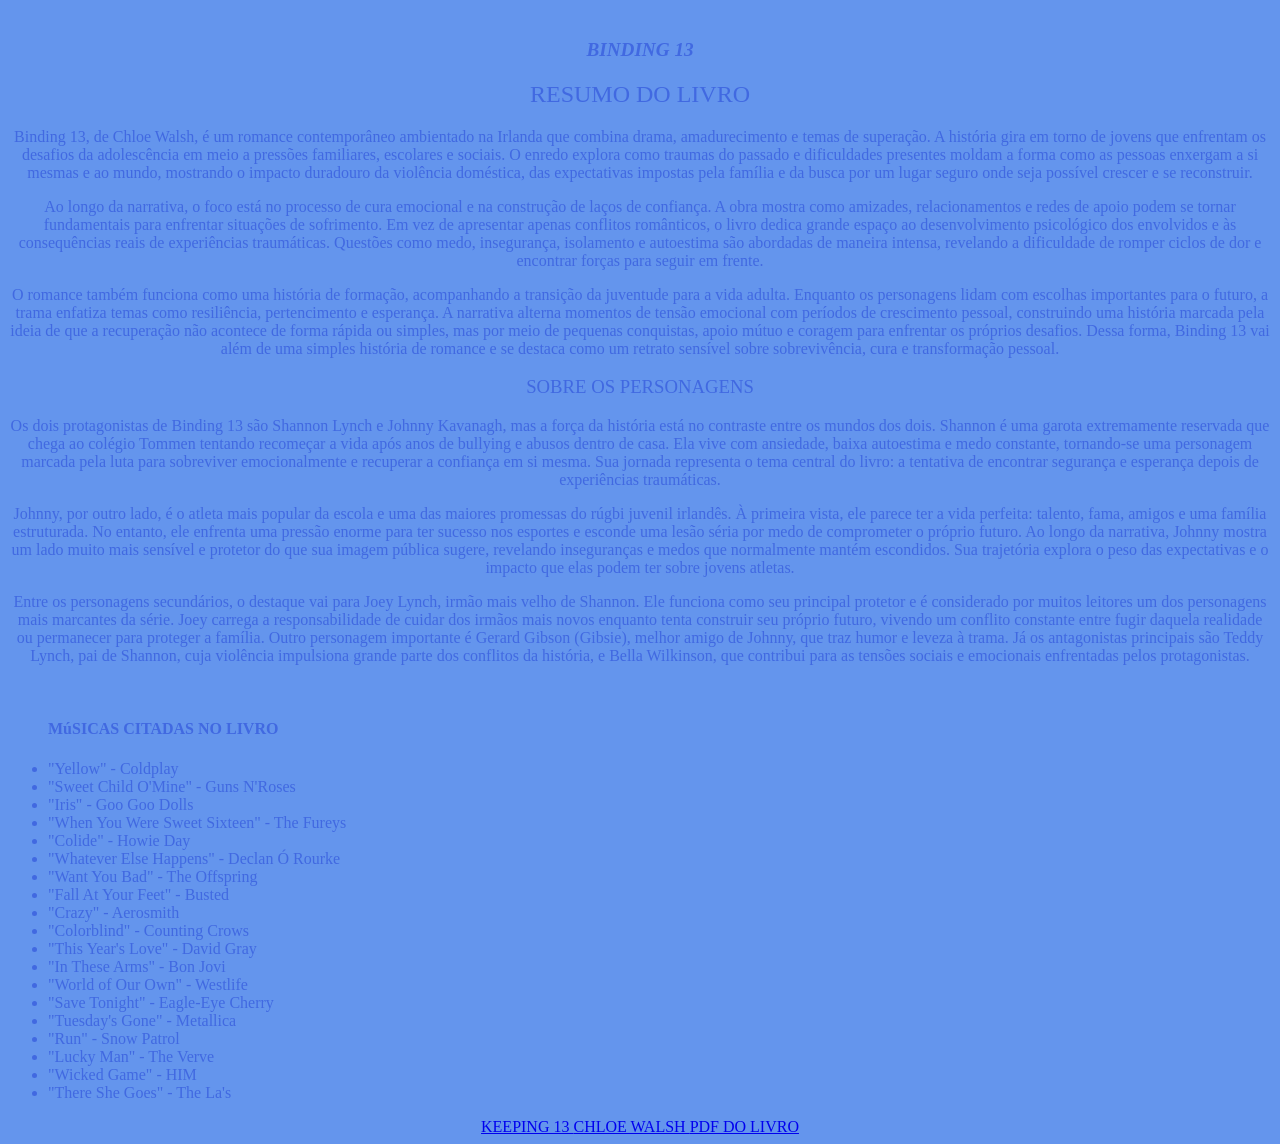
==== index.html @ 70f7eb89 "." ====
<!DOCTYPE html>
<html lang="en">
<head>
    <meta charset="UTF-8">
    <meta name="viewport" content="width=device-width, initial-scale=1.0">
    <title>BOYS OF TOMMEN</title>
    <link rel="stylesheet" href="style.css">
</head>
<body>
    <img class="" scr="">
    <h1>BINDING 13</h1>
    <h2>RESUMO DO LIVRO</h2>
    <p class="pizza">Binding 13, de Chloe Walsh, é um romance contemporâneo ambientado na Irlanda que combina drama, amadurecimento e temas de superação. A história gira em torno de jovens que enfrentam os desafios da adolescência em meio a pressões familiares, escolares e sociais. O enredo explora como traumas do passado
     e dificuldades presentes moldam a forma como as pessoas enxergam a si mesmas e ao mundo, mostrando o impacto duradouro da violência doméstica, das expectativas impostas pela família e da busca por um lugar seguro onde seja possível crescer e se reconstruir.</p>
    <p class="pizza">Ao longo da narrativa, o foco está no processo de cura emocional e na construção de laços de confiança. A obra mostra como amizades, relacionamentos e redes de apoio podem se tornar fundamentais para enfrentar situações de sofrimento. Em vez de apresentar apenas conflitos românticos, o livro dedica grande espaço ao desenvolvimento psicológico dos envolvidos e às consequências reais de experiências traumáticas. Questões como medo, insegurança, isolamento e autoestima são abordadas de maneira intensa, revelando a dificuldade de romper ciclos de dor e encontrar forças para seguir em frente.</p>
    <p class="pizza">O romance também funciona como uma história de formação, acompanhando a transição da juventude para a vida adulta. Enquanto os personagens lidam com escolhas importantes para o futuro, a trama enfatiza temas como resiliência, pertencimento e esperança. A narrativa alterna momentos de tensão emocional com períodos de crescimento pessoal, construindo uma história marcada pela ideia de que a recuperação não acontece de forma rápida ou simples, mas por meio de pequenas conquistas, apoio mútuo e coragem para enfrentar os próprios desafios. Dessa forma, Binding 13 vai além de uma simples história de romance e se destaca como um retrato sensível sobre sobrevivência, cura e transformação pessoal.</p>
    <h3>SOBRE OS PERSONAGENS</h3>
    <p class="pizza">Os dois protagonistas de Binding 13 são Shannon Lynch e Johnny Kavanagh, mas a força da história está no contraste entre os mundos dos dois. Shannon é uma garota extremamente reservada que chega ao colégio Tommen tentando recomeçar a vida após anos de bullying e abusos dentro de casa. Ela vive com ansiedade, baixa autoestima e medo constante, tornando-se uma personagem marcada pela luta para sobreviver emocionalmente e recuperar a confiança em si mesma. Sua jornada representa o tema central do livro: a tentativa de encontrar segurança e esperança depois de experiências traumáticas.</p>
    <P class="pizza">Johnny, por outro lado, é o atleta mais popular da escola e uma das maiores promessas do rúgbi juvenil irlandês. À primeira vista, ele parece ter a vida perfeita: talento, fama, amigos e uma família estruturada. No entanto, ele enfrenta uma pressão enorme para ter sucesso nos esportes e esconde uma lesão séria por medo de comprometer o próprio futuro. Ao longo da narrativa, Johnny mostra um lado muito mais sensível e protetor do que sua imagem pública sugere, revelando inseguranças e medos que normalmente mantém escondidos. Sua trajetória explora o peso das expectativas e o impacto que elas podem ter sobre jovens atletas.</P>
    <P class="pizza">Entre os personagens secundários, o destaque vai para Joey Lynch, irmão mais velho de Shannon. Ele funciona como seu principal protetor e é considerado por muitos leitores um dos personagens mais marcantes da série. Joey carrega a responsabilidade de cuidar dos irmãos mais novos enquanto tenta construir seu próprio futuro, vivendo um conflito constante entre fugir daquela realidade ou permanecer para proteger a família. Outro personagem importante é Gerard Gibson (Gibsie), melhor amigo de Johnny, que traz humor e leveza à trama. Já os antagonistas principais são Teddy Lynch, pai de Shannon, cuja violência impulsiona grande parte dos conflitos da história, e Bella Wilkinson, que contribui para as tensões sociais e emocionais enfrentadas pelos protagonistas.</P>
    <img class="" src="">
    <div class="lista">
    <ul>
        <h4>MúSICAS CITADAS NO LIVRO</h4>
        <li>"Yellow" - Coldplay</li>
        <li>"Sweet Child O'Mine" - Guns N'Roses</li>
        <li>"Iris" - Goo Goo Dolls</li>
        <li>"When You Were Sweet Sixteen" - The Fureys</li>
        <li>"Colide" - Howie Day</li>
        <li>"Whatever Else Happens" - Declan Ó Rourke</li>
        <li>"Want You Bad" - The Offspring</li>
        <li>"Fall At Your Feet" - Busted</li>
        <li>"Crazy" - Aerosmith</li>
        <li>"Colorblind" - Counting Crows</li>
        <li>"This Year's Love" - David Gray</li>
        <li>"In These Arms" - Bon Jovi</li>
        <li>"World of Our Own" - Westlife</li>
        <li>"Save Tonight" - Eagle-Eye Cherry</li>
        <li>"Tuesday's Gone" - Metallica</li>
        <li>"Run" - Snow Patrol</li>
        <li>"Lucky Man" - The Verve</li>
        <li>"Wicked Game" - HIM</li>
        <li>"There She Goes" - The La's</li>
    </ul>
    </div>
    <footer>
        <a href="segundolivro.html"> KEEPING 13 </a>
        <a href="escritora.html"> CHLOE WALSH </a>
        <a href="https://pt.scribd.com/document/662463586/Binding-13-Chloe-Walsh"> PDF DO LIVRO </a>
    </footer>
</body>
</html>
---- style.css ----
body{
 background-color: cornflowerblue;
 text-align: center;
}
h1 {
    font-style: italic;
    color: royalblue;
    font-size: larger;
}
h2 {
    color: royalblue;
    font-weight: 200;
}
h3 {
    color: royalblue;
    font-weight: 200;
}

.imagem {

}
.lista {
    text-align: left;
    color: royalblue;
}
.pizza {
    color: royalblue;
}
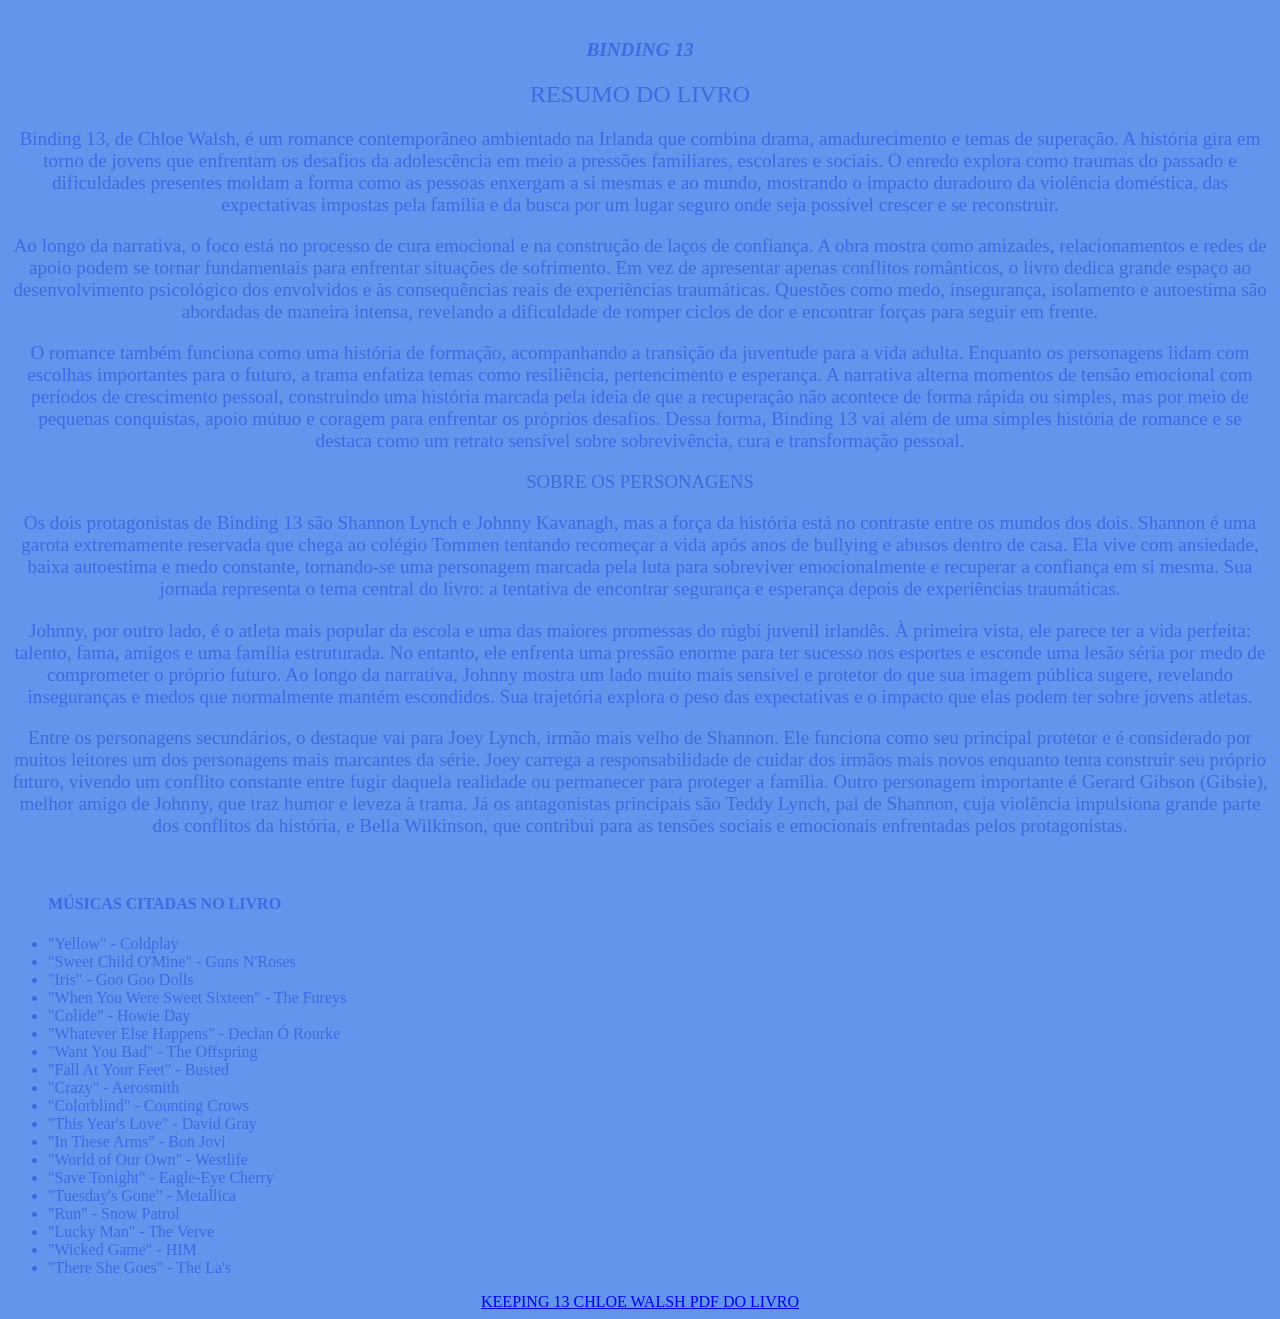
==== commit 8fbcdb28: "." ====
--- a/index.html
+++ b/index.html
@@ -21,7 +21,7 @@
     <img class="" src="">
     <div class="lista">
     <ul>
-        <h4>MúSICAS CITADAS NO LIVRO</h4>
+        <h4>MÚSICAS CITADAS NO LIVRO</h4>
         <li>"Yellow" - Coldplay</li>
         <li>"Sweet Child O'Mine" - Guns N'Roses</li>
         <li>"Iris" - Goo Goo Dolls</li>
--- a/style.css
+++ b/style.css
@@ -25,4 +25,5 @@
 }
 .pizza {
     color: royalblue;
+    font-size: larger;
 }
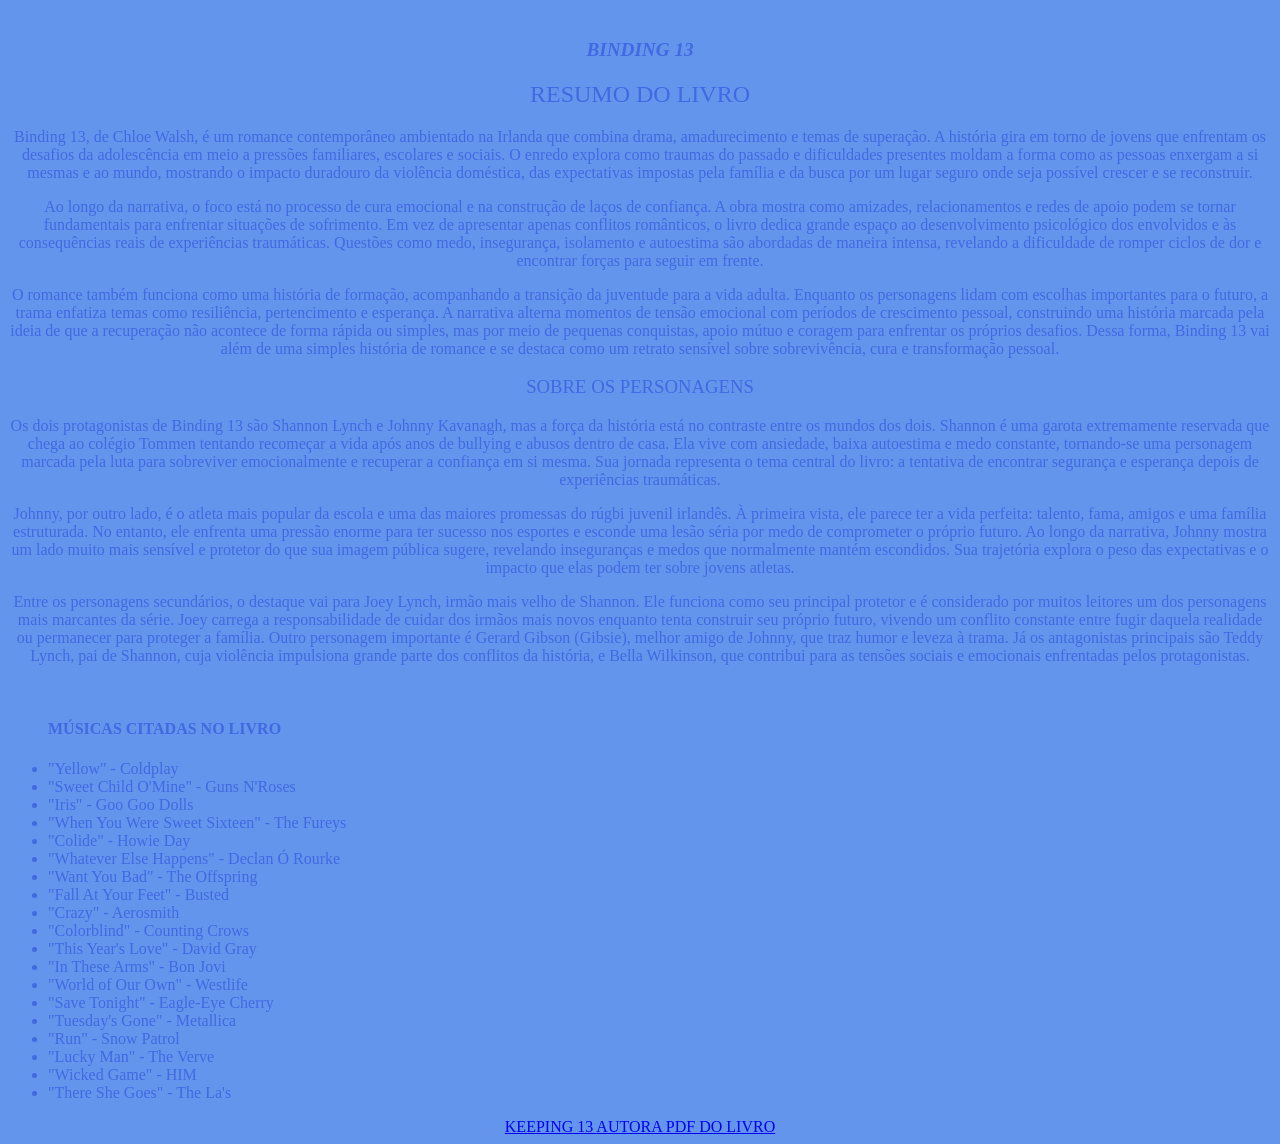
==== commit 13e29860: "." ====
--- a/index.html
+++ b/index.html
@@ -45,7 +45,7 @@
     </div>
     <footer>
         <a href="segundolivro.html"> KEEPING 13 </a>
-        <a href="escritora.html"> CHLOE WALSH </a>
+        <a href="escritora.html"> AUTORA </a>
         <a href="https://pt.scribd.com/document/662463586/Binding-13-Chloe-Walsh"> PDF DO LIVRO </a>
     </footer>
 </body>
--- a/style.css
+++ b/style.css
@@ -25,5 +25,4 @@
 }
 .pizza {
     color: royalblue;
-    font-size: larger;
 }
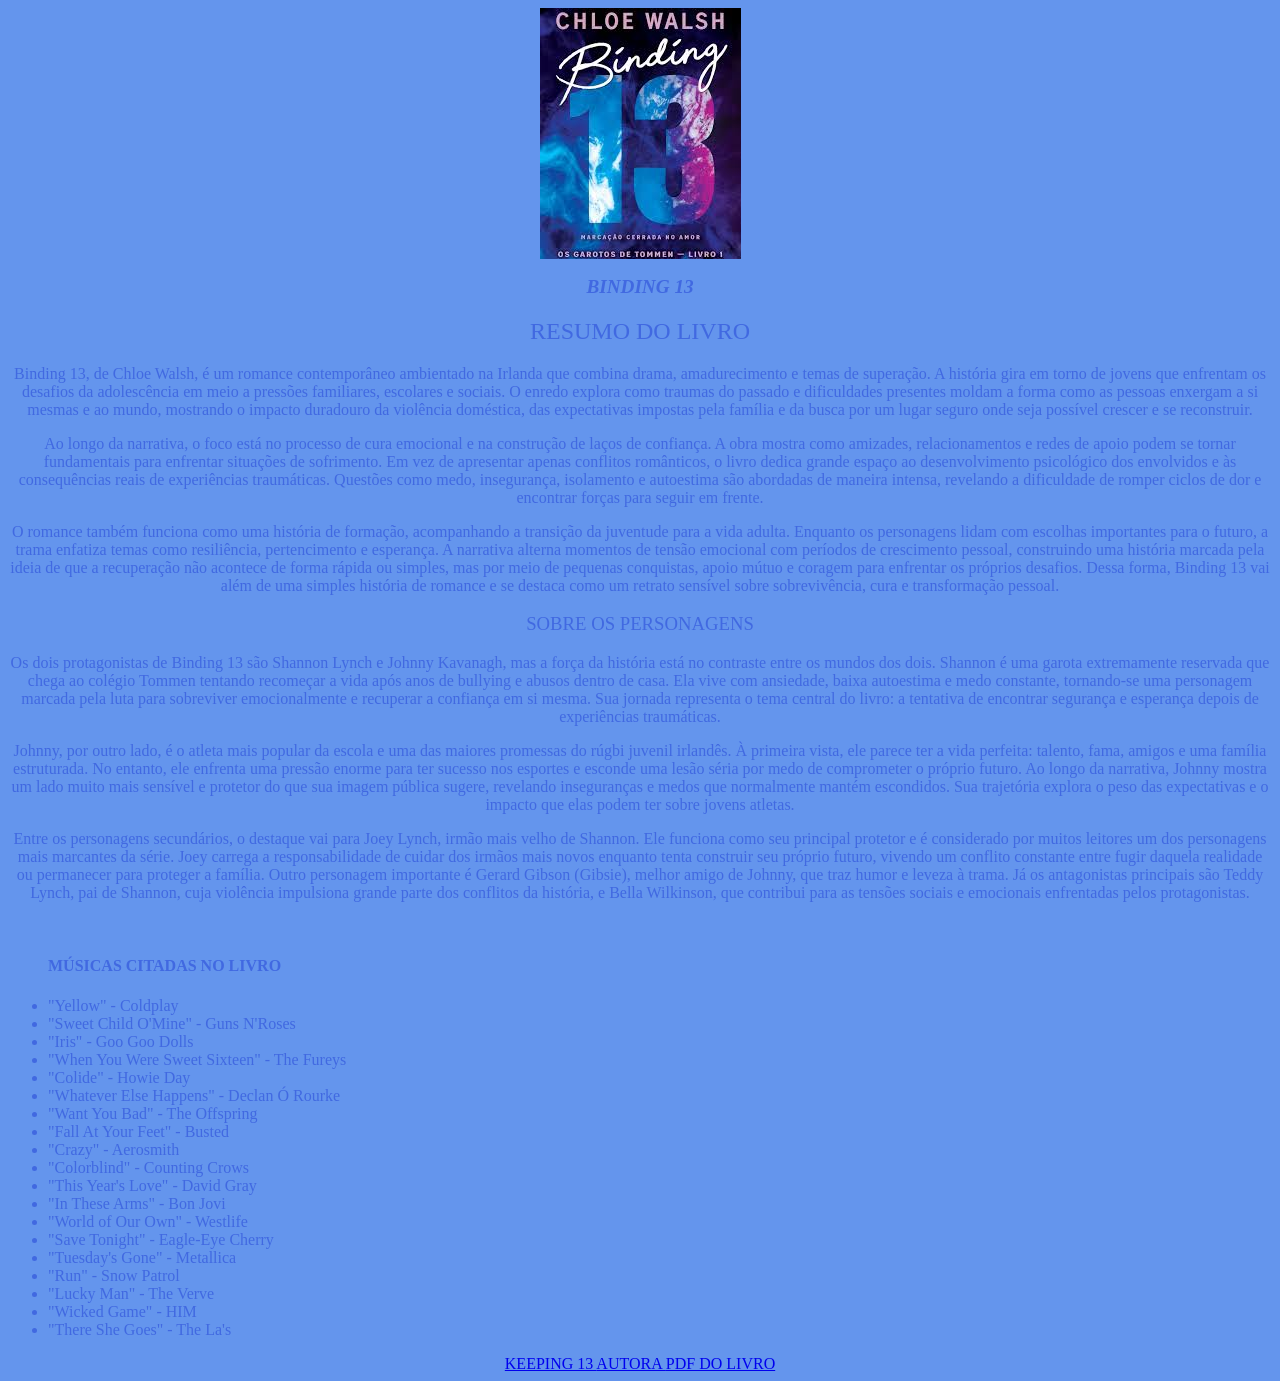
==== commit f6e759d8: "." ====
--- a/index.html
+++ b/index.html
@@ -7,7 +7,7 @@
     <link rel="stylesheet" href="style.css">
 </head>
 <body>
-    <img class="" scr="">
+    <img class="binding" src="binding13jpeg">
     <h1>BINDING 13</h1>
     <h2>RESUMO DO LIVRO</h2>
     <p class="pizza">Binding 13, de Chloe Walsh, é um romance contemporâneo ambientado na Irlanda que combina drama, amadurecimento e temas de superação. A história gira em torno de jovens que enfrentam os desafios da adolescência em meio a pressões familiares, escolares e sociais. O enredo explora como traumas do passado
--- a/style.css
+++ b/style.css
@@ -15,7 +15,6 @@
     color: royalblue;
     font-weight: 200;
 }
-
 .imagem {
 
 }
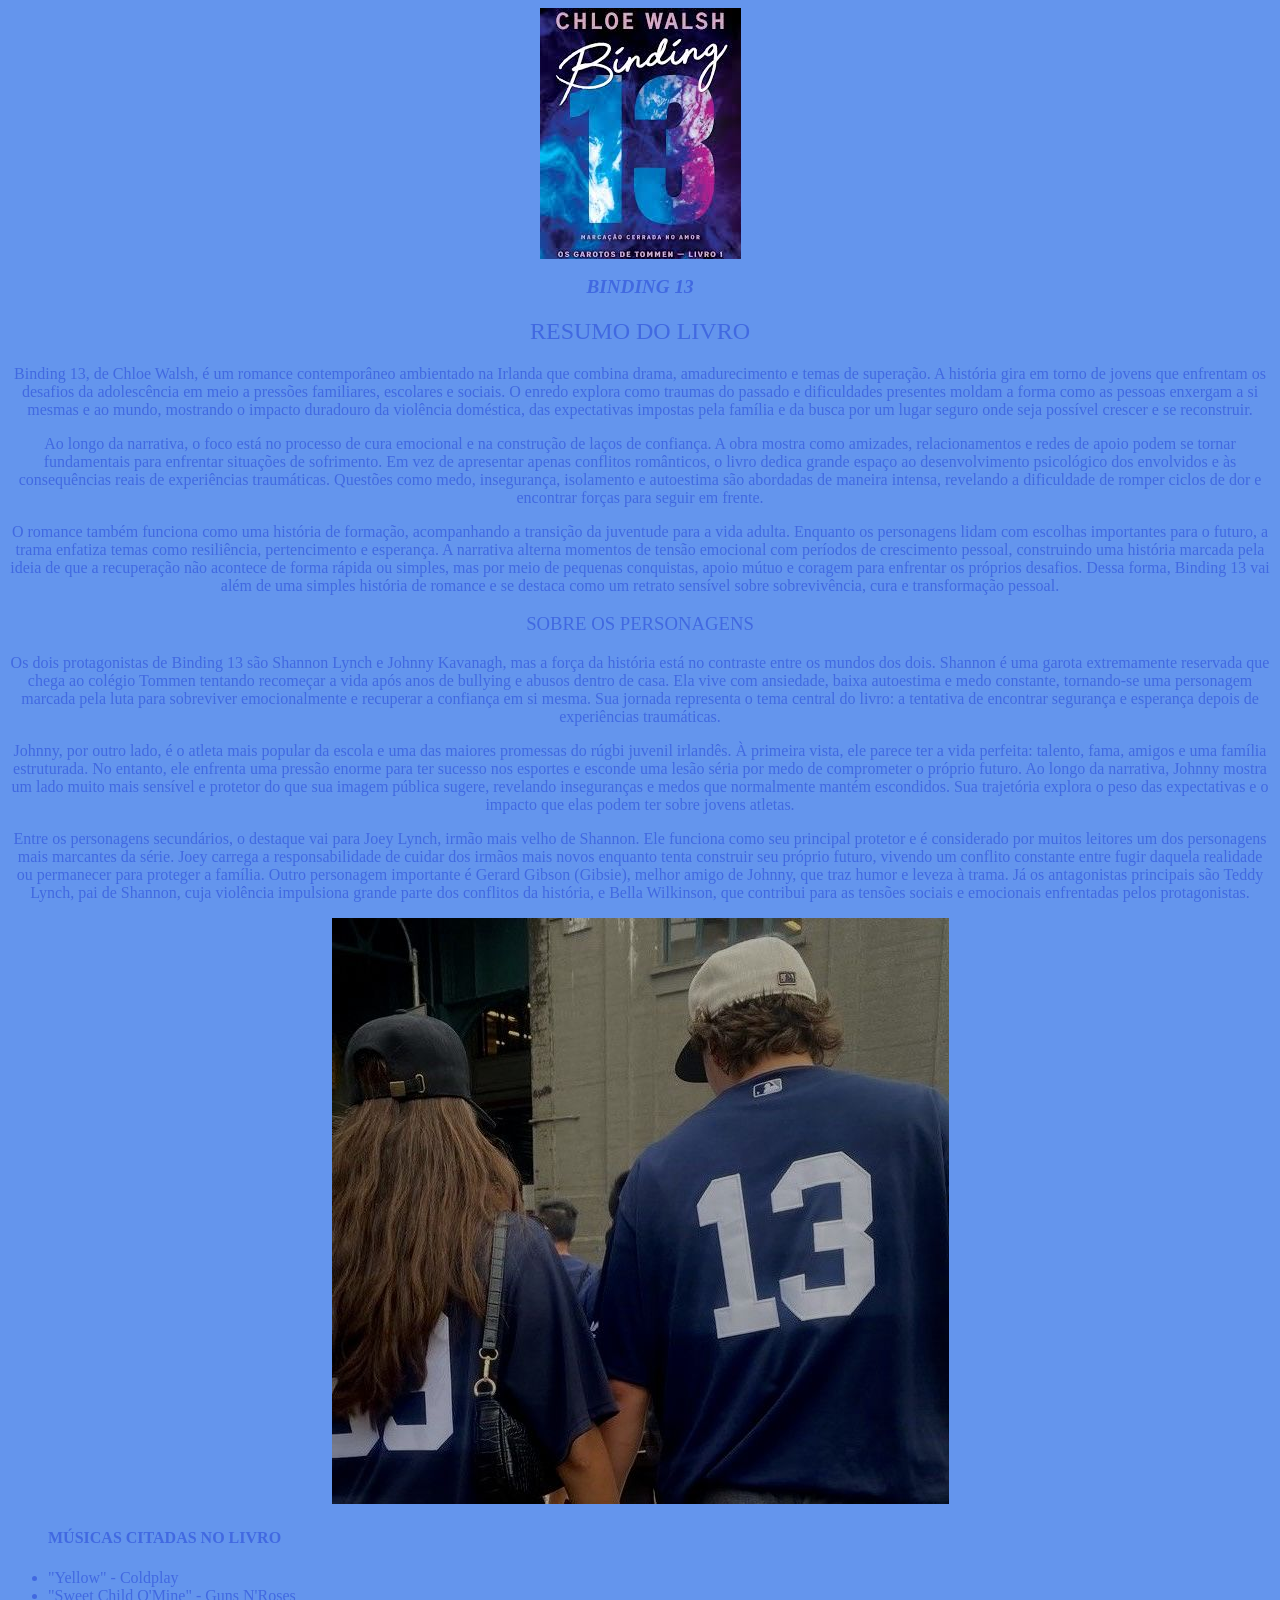
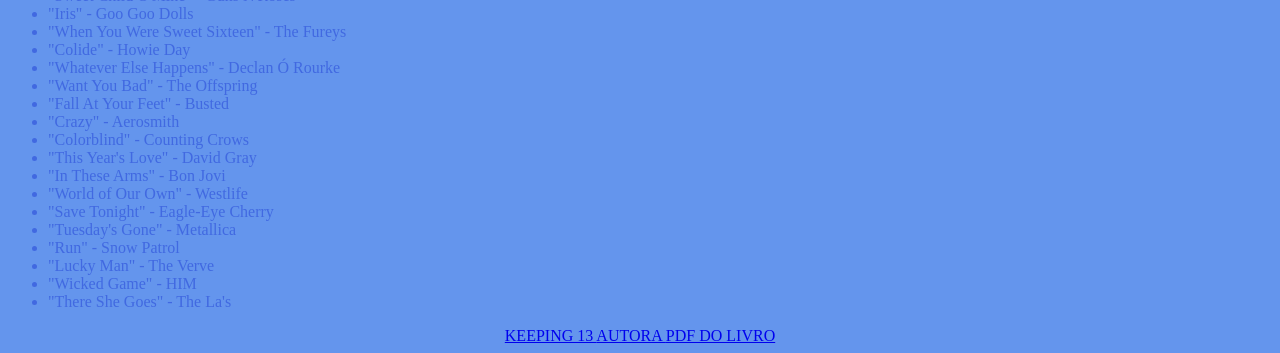
==== commit 1c79a489: "." ====
--- a/index.html
+++ b/index.html
@@ -18,7 +18,7 @@
     <p class="pizza">Os dois protagonistas de Binding 13 são Shannon Lynch e Johnny Kavanagh, mas a força da história está no contraste entre os mundos dos dois. Shannon é uma garota extremamente reservada que chega ao colégio Tommen tentando recomeçar a vida após anos de bullying e abusos dentro de casa. Ela vive com ansiedade, baixa autoestima e medo constante, tornando-se uma personagem marcada pela luta para sobreviver emocionalmente e recuperar a confiança em si mesma. Sua jornada representa o tema central do livro: a tentativa de encontrar segurança e esperança depois de experiências traumáticas.</p>
     <P class="pizza">Johnny, por outro lado, é o atleta mais popular da escola e uma das maiores promessas do rúgbi juvenil irlandês. À primeira vista, ele parece ter a vida perfeita: talento, fama, amigos e uma família estruturada. No entanto, ele enfrenta uma pressão enorme para ter sucesso nos esportes e esconde uma lesão séria por medo de comprometer o próprio futuro. Ao longo da narrativa, Johnny mostra um lado muito mais sensível e protetor do que sua imagem pública sugere, revelando inseguranças e medos que normalmente mantém escondidos. Sua trajetória explora o peso das expectativas e o impacto que elas podem ter sobre jovens atletas.</P>
     <P class="pizza">Entre os personagens secundários, o destaque vai para Joey Lynch, irmão mais velho de Shannon. Ele funciona como seu principal protetor e é considerado por muitos leitores um dos personagens mais marcantes da série. Joey carrega a responsabilidade de cuidar dos irmãos mais novos enquanto tenta construir seu próprio futuro, vivendo um conflito constante entre fugir daquela realidade ou permanecer para proteger a família. Outro personagem importante é Gerard Gibson (Gibsie), melhor amigo de Johnny, que traz humor e leveza à trama. Já os antagonistas principais são Teddy Lynch, pai de Shannon, cuja violência impulsiona grande parte dos conflitos da história, e Bella Wilkinson, que contribui para as tensões sociais e emocionais enfrentadas pelos protagonistas.</P>
-    <img class="" src="">
+    <img class="casal" src="casal.jpg">
     <div class="lista">
     <ul>
         <h4>MÚSICAS CITADAS NO LIVRO</h4>
--- a/style.css
+++ b/style.css
@@ -16,7 +16,7 @@
     font-weight: 200;
 }
 .imagem {
-
+    width: 50%;
 }
 .lista {
     text-align: left;
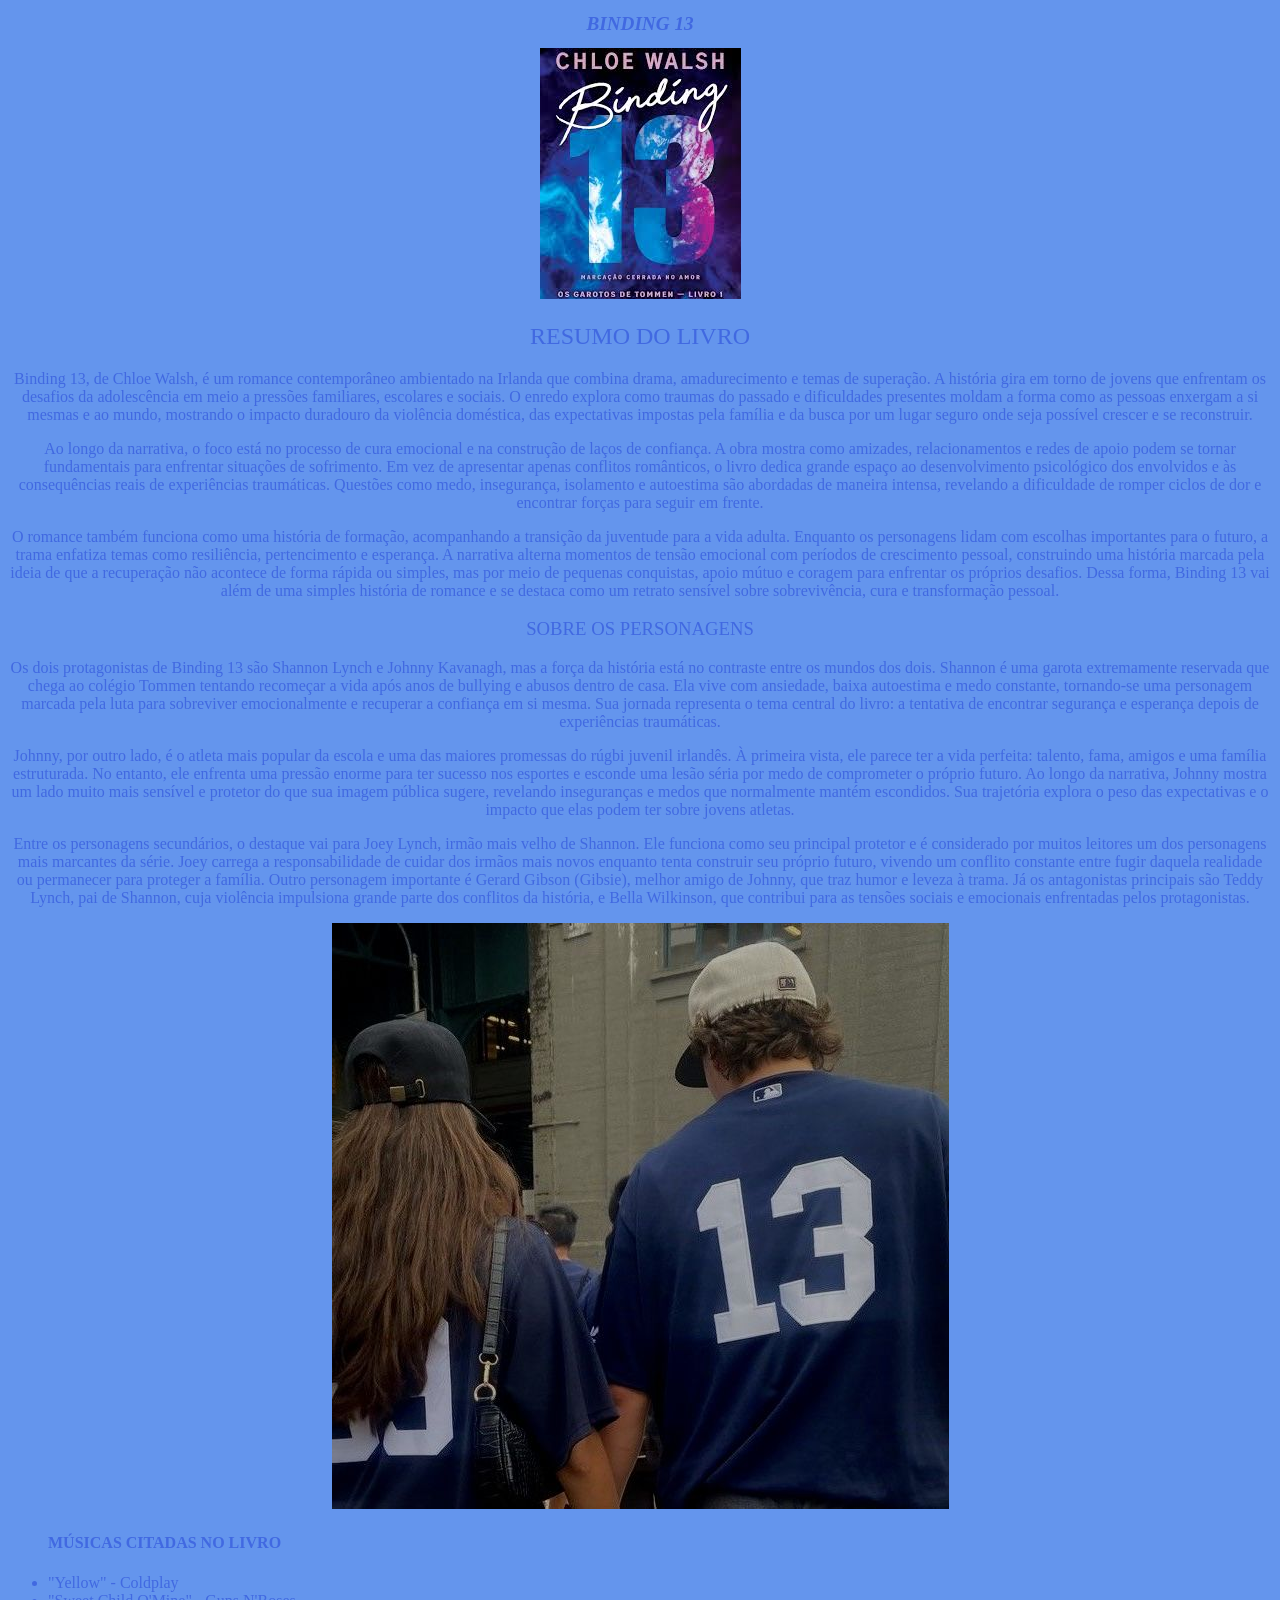
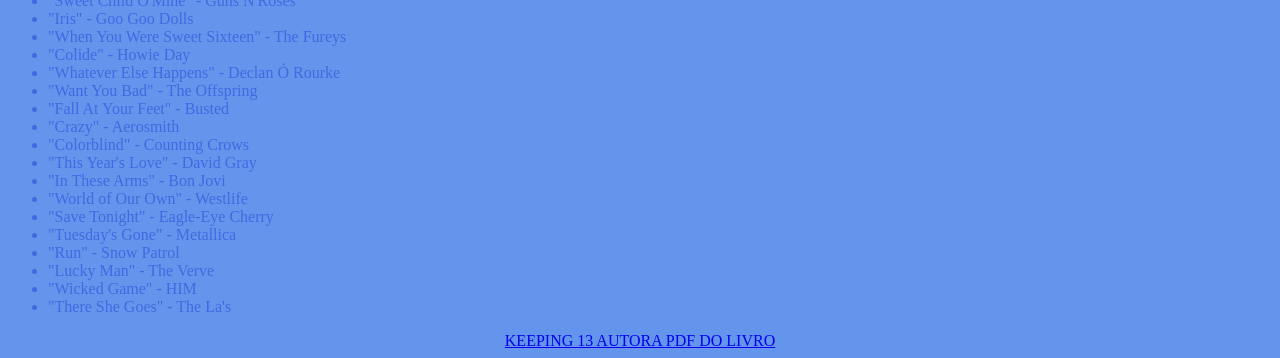
==== commit 76af6764: "." ====
--- a/index.html
+++ b/index.html
@@ -7,8 +7,8 @@
     <link rel="stylesheet" href="style.css">
 </head>
 <body>
+    <h1>BINDING 13</h1>
     <img class="binding" src="binding13jpeg">
-    <h1>BINDING 13</h1>
     <h2>RESUMO DO LIVRO</h2>
     <p class="pizza">Binding 13, de Chloe Walsh, é um romance contemporâneo ambientado na Irlanda que combina drama, amadurecimento e temas de superação. A história gira em torno de jovens que enfrentam os desafios da adolescência em meio a pressões familiares, escolares e sociais. O enredo explora como traumas do passado
      e dificuldades presentes moldam a forma como as pessoas enxergam a si mesmas e ao mundo, mostrando o impacto duradouro da violência doméstica, das expectativas impostas pela família e da busca por um lugar seguro onde seja possível crescer e se reconstruir.</p>
--- a/style.css
+++ b/style.css
@@ -16,7 +16,7 @@
     font-weight: 200;
 }
 .imagem {
-    width: 50%;
+    width: 70%;
 }
 .lista {
     text-align: left;
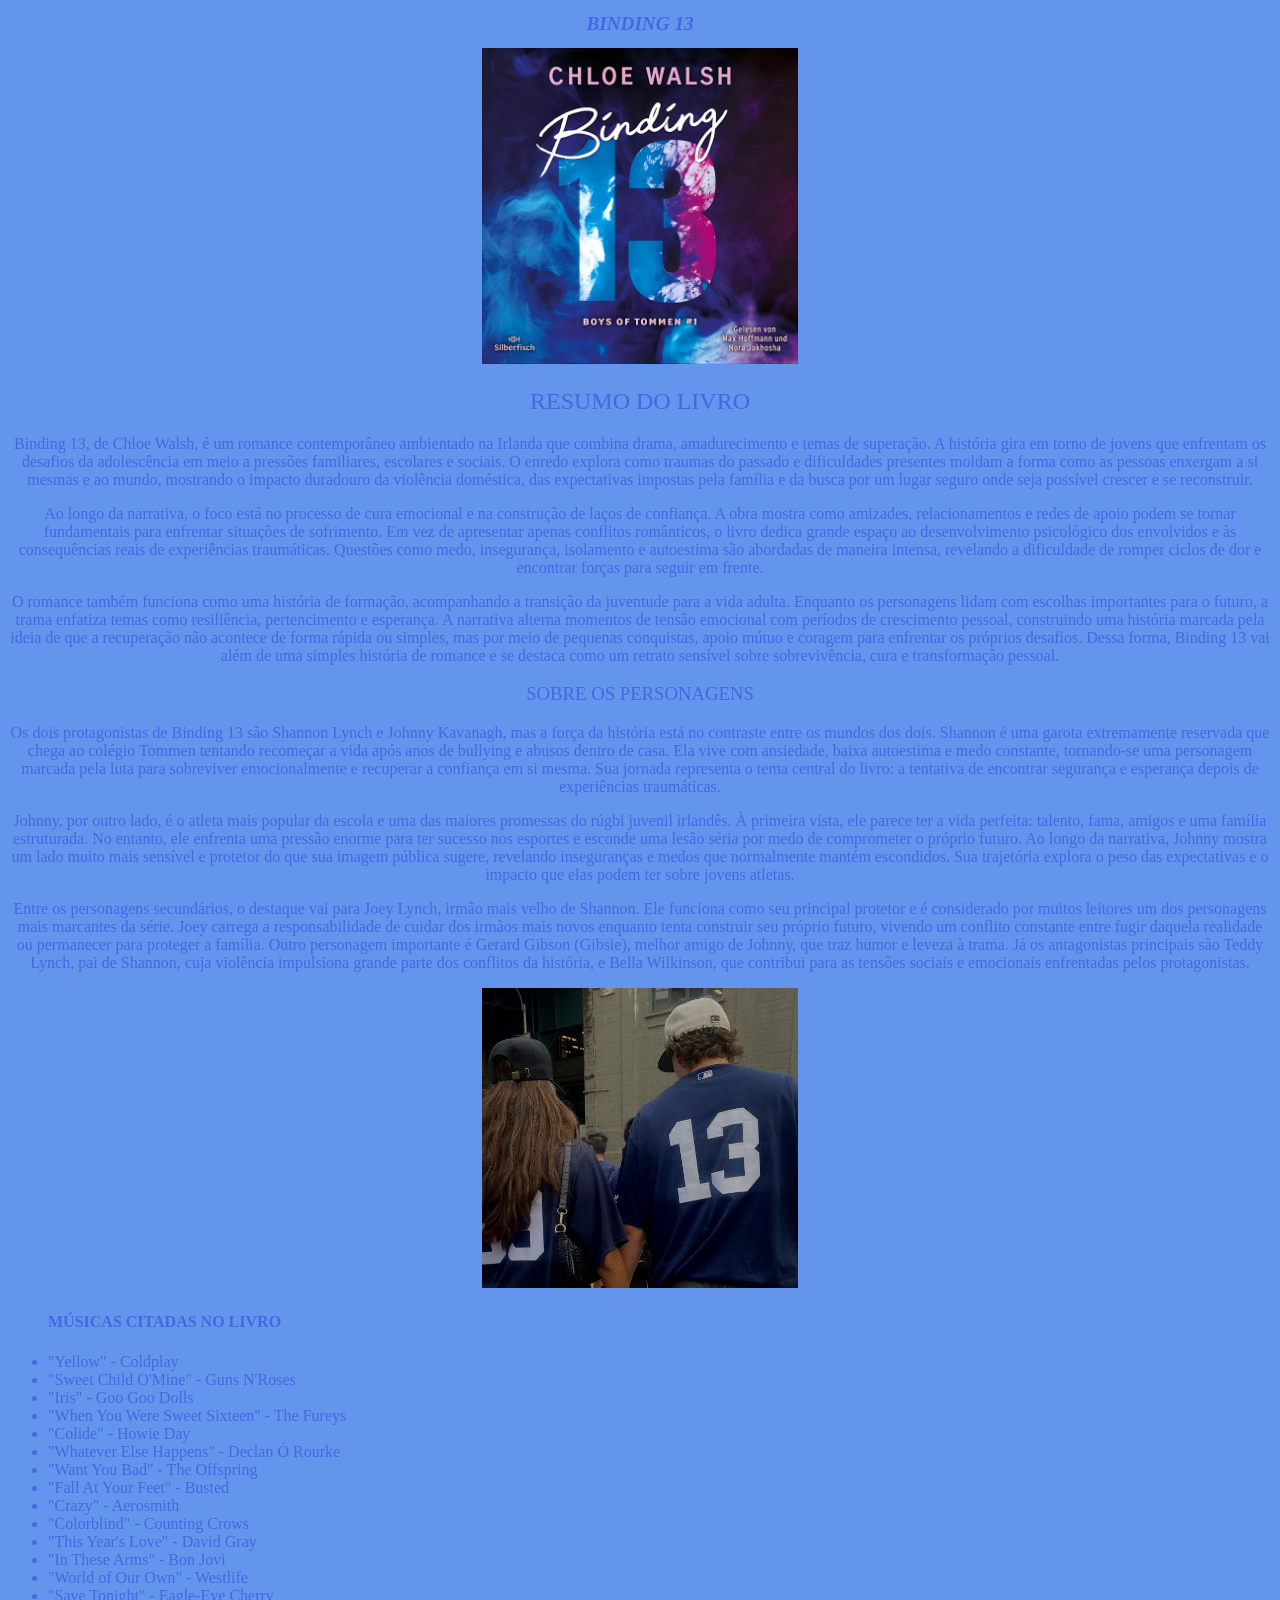
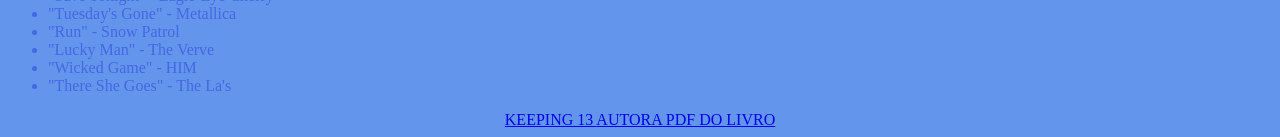
==== commit 59d216ac: "." ====
--- a/index.html
+++ b/index.html
@@ -8,7 +8,7 @@
 </head>
 <body>
     <h1>BINDING 13</h1>
-    <img class="binding" src="binding13jpeg">
+    <img class="binding" src="binding.13.jpg">
     <h2>RESUMO DO LIVRO</h2>
     <p class="pizza">Binding 13, de Chloe Walsh, é um romance contemporâneo ambientado na Irlanda que combina drama, amadurecimento e temas de superação. A história gira em torno de jovens que enfrentam os desafios da adolescência em meio a pressões familiares, escolares e sociais. O enredo explora como traumas do passado
      e dificuldades presentes moldam a forma como as pessoas enxergam a si mesmas e ao mundo, mostrando o impacto duradouro da violência doméstica, das expectativas impostas pela família e da busca por um lugar seguro onde seja possível crescer e se reconstruir.</p>
--- a/style.css
+++ b/style.css
@@ -15,8 +15,11 @@
     color: royalblue;
     font-weight: 200;
 }
-.imagem {
-    width: 70%;
+.binding {
+    width: 25%;
+}
+.casal {
+    width:25%;
 }
 .lista {
     text-align: left;
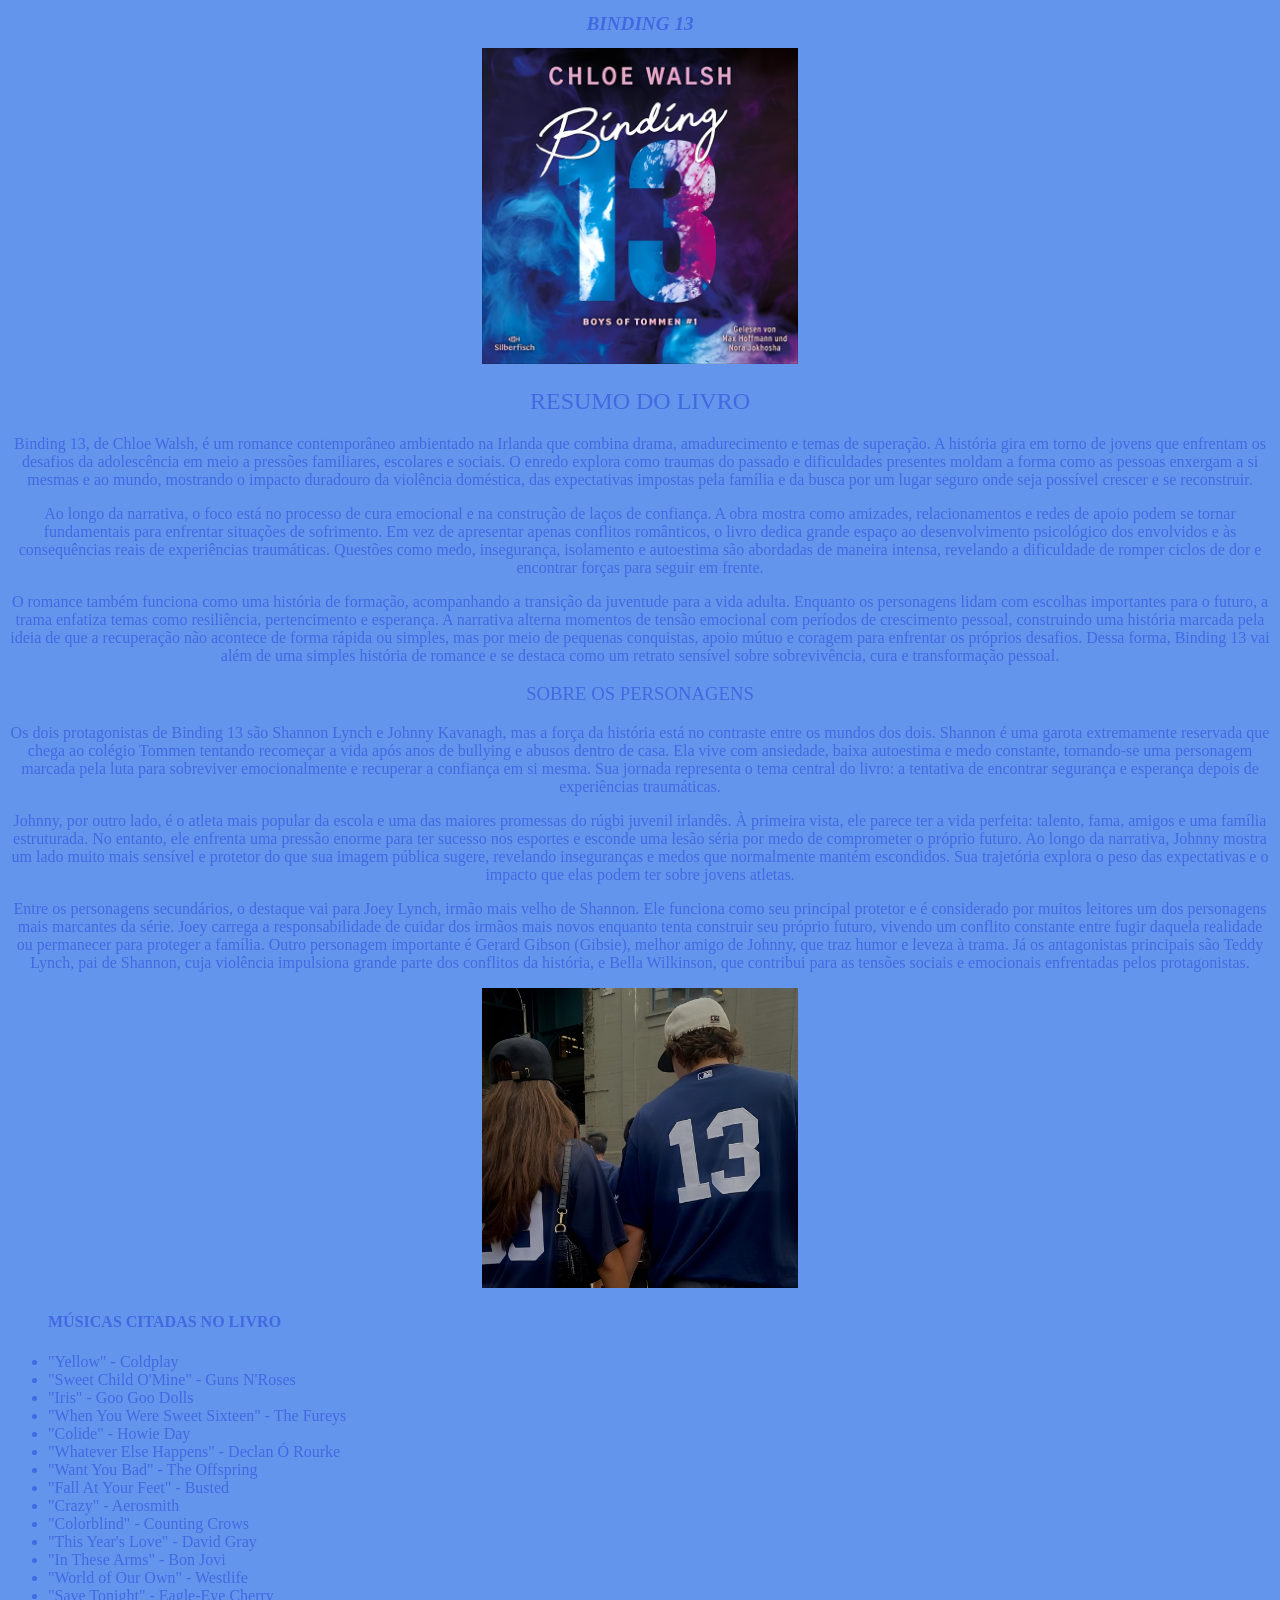
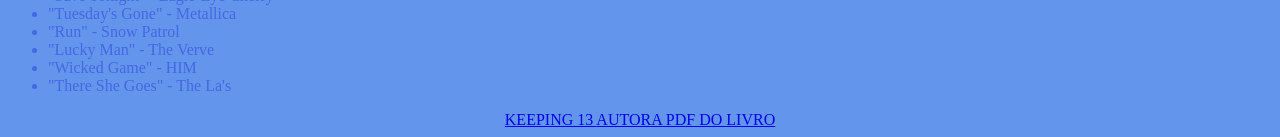
==== commit 40d790ce: "." ====
--- a/index.html
+++ b/index.html
@@ -18,7 +18,7 @@
     <p class="pizza">Os dois protagonistas de Binding 13 são Shannon Lynch e Johnny Kavanagh, mas a força da história está no contraste entre os mundos dos dois. Shannon é uma garota extremamente reservada que chega ao colégio Tommen tentando recomeçar a vida após anos de bullying e abusos dentro de casa. Ela vive com ansiedade, baixa autoestima e medo constante, tornando-se uma personagem marcada pela luta para sobreviver emocionalmente e recuperar a confiança em si mesma. Sua jornada representa o tema central do livro: a tentativa de encontrar segurança e esperança depois de experiências traumáticas.</p>
     <P class="pizza">Johnny, por outro lado, é o atleta mais popular da escola e uma das maiores promessas do rúgbi juvenil irlandês. À primeira vista, ele parece ter a vida perfeita: talento, fama, amigos e uma família estruturada. No entanto, ele enfrenta uma pressão enorme para ter sucesso nos esportes e esconde uma lesão séria por medo de comprometer o próprio futuro. Ao longo da narrativa, Johnny mostra um lado muito mais sensível e protetor do que sua imagem pública sugere, revelando inseguranças e medos que normalmente mantém escondidos. Sua trajetória explora o peso das expectativas e o impacto que elas podem ter sobre jovens atletas.</P>
     <P class="pizza">Entre os personagens secundários, o destaque vai para Joey Lynch, irmão mais velho de Shannon. Ele funciona como seu principal protetor e é considerado por muitos leitores um dos personagens mais marcantes da série. Joey carrega a responsabilidade de cuidar dos irmãos mais novos enquanto tenta construir seu próprio futuro, vivendo um conflito constante entre fugir daquela realidade ou permanecer para proteger a família. Outro personagem importante é Gerard Gibson (Gibsie), melhor amigo de Johnny, que traz humor e leveza à trama. Já os antagonistas principais são Teddy Lynch, pai de Shannon, cuja violência impulsiona grande parte dos conflitos da história, e Bella Wilkinson, que contribui para as tensões sociais e emocionais enfrentadas pelos protagonistas.</P>
-    <img class="casal" src="casal.jpg">
+    <img class="casal" src="lindoss.jpg">
     <div class="lista">
     <ul>
         <h4>MÚSICAS CITADAS NO LIVRO</h4>
